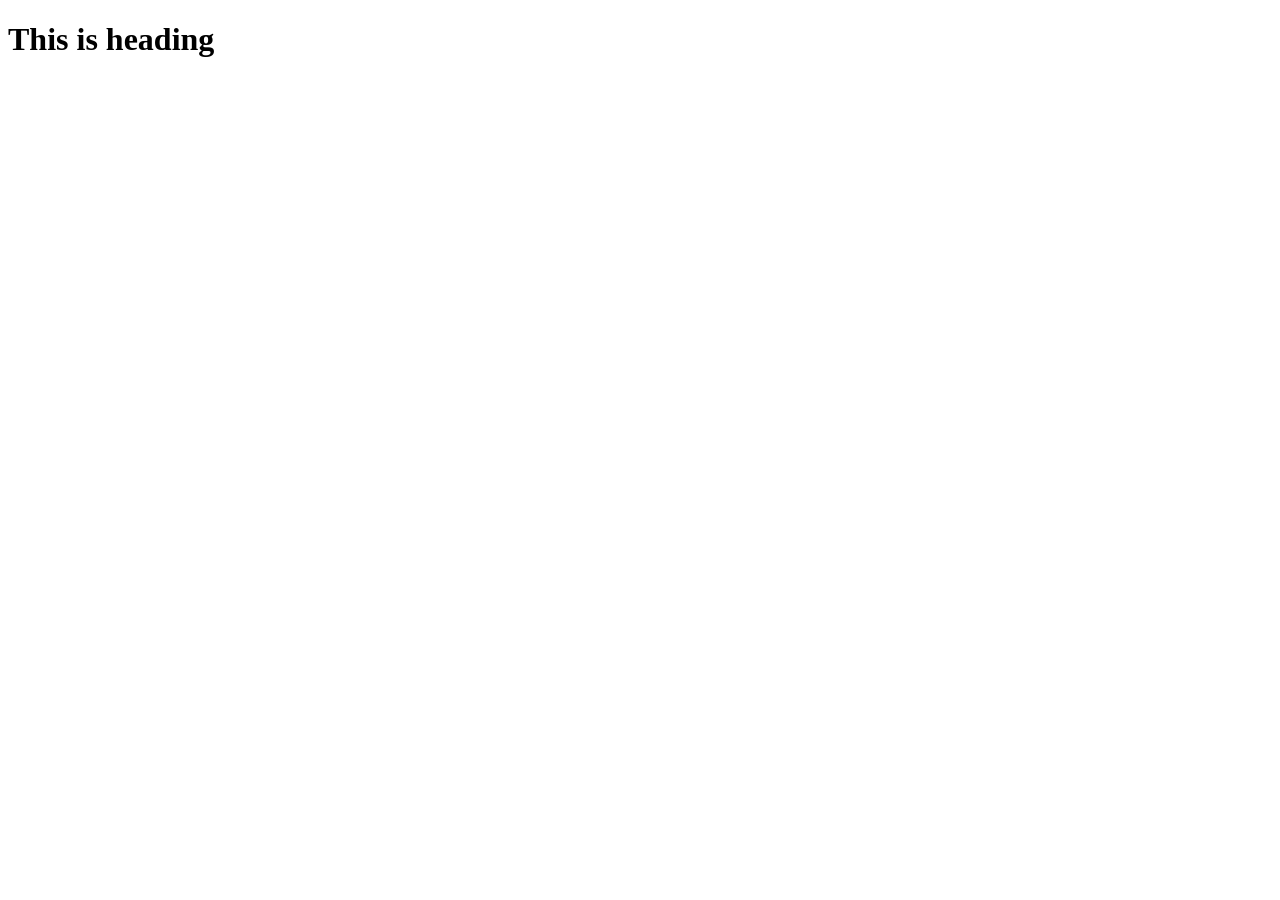
==== index.html @ 62dbfad0 "Add heading to index.html" ====
<!doctype html>
<html lang="en">
  <head>
    <meta charset="UTF-8" />
    <meta name="viewport" content="width=device-width, initial-scale=1.0" />
    <title>Document</title>
  </head>
  <body>
    <h1>This is heading</h1>
  </body>
</html>
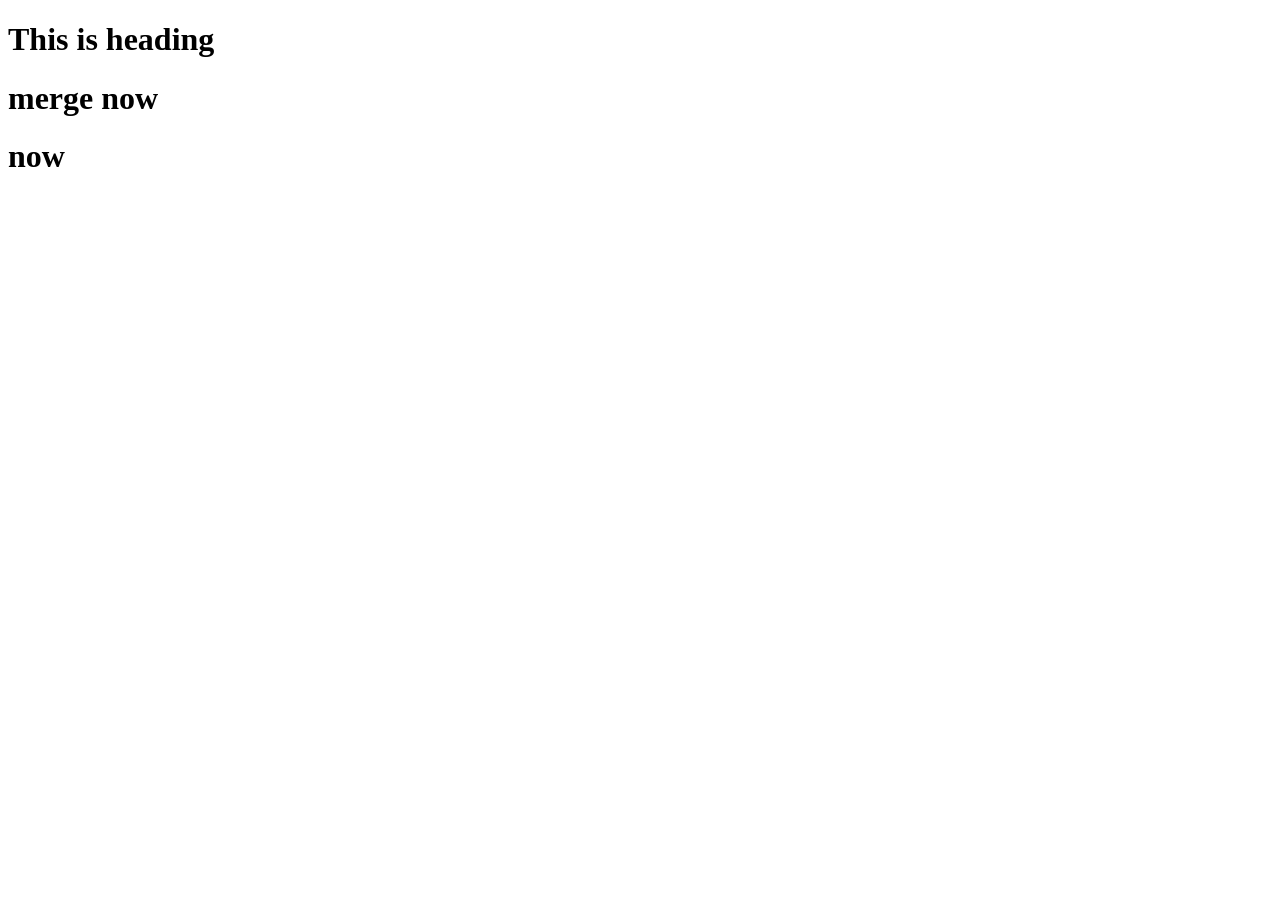
==== commit d7b0caf8: "add" ====
--- a/index.html
+++ b/index.html
@@ -7,5 +7,7 @@
   </head>
   <body>
     <h1>This is heading</h1>
+    <h1>merge now</h1>
+    <h1>now </h1>
   </body>
 </html>
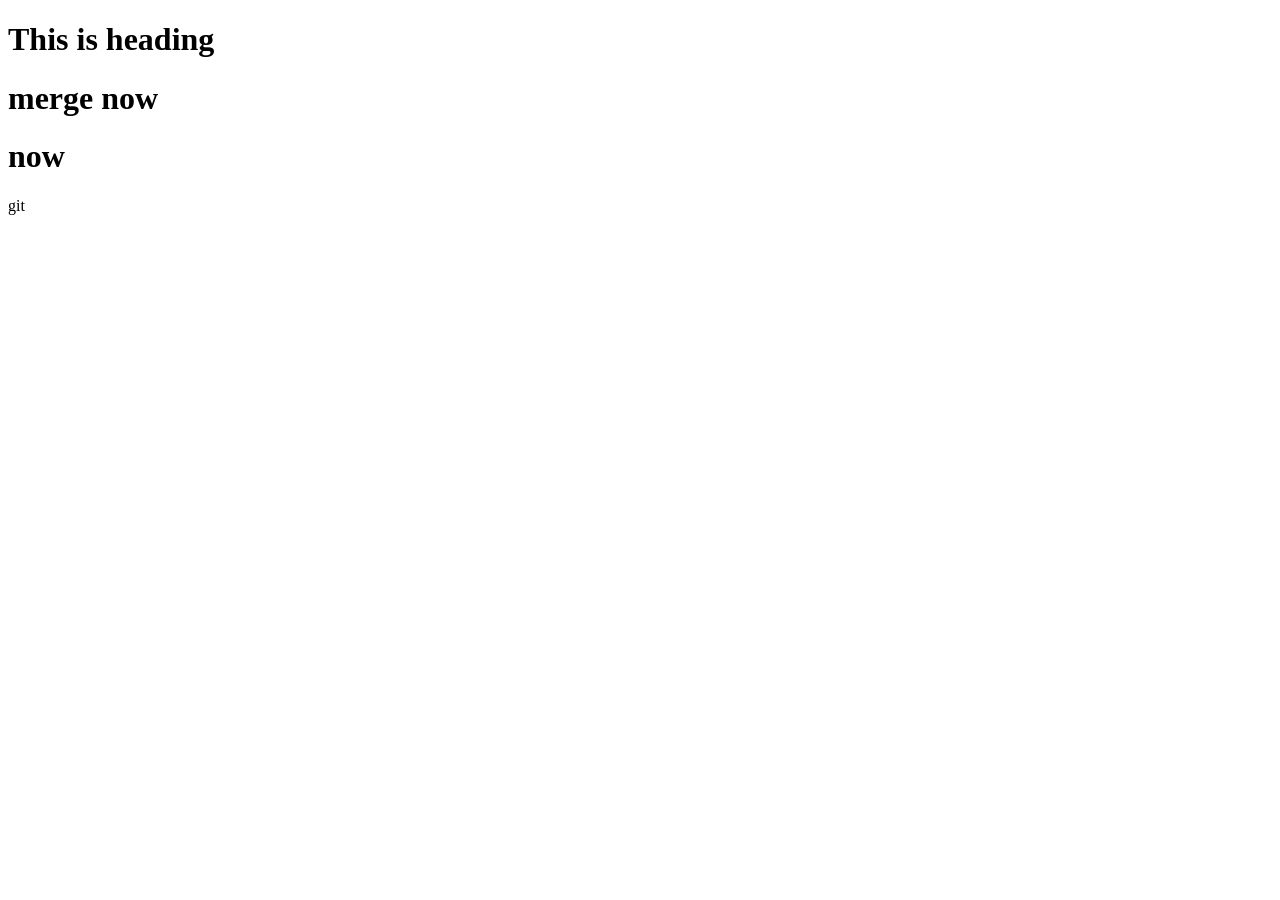
==== commit 080a3e5a: "add link" ====
--- a/index.html
+++ b/index.html
@@ -9,5 +9,6 @@
     <h1>This is heading</h1>
     <h1>merge now</h1>
     <h1>now </h1>
+    <html>git</html>
   </body>
 </html>
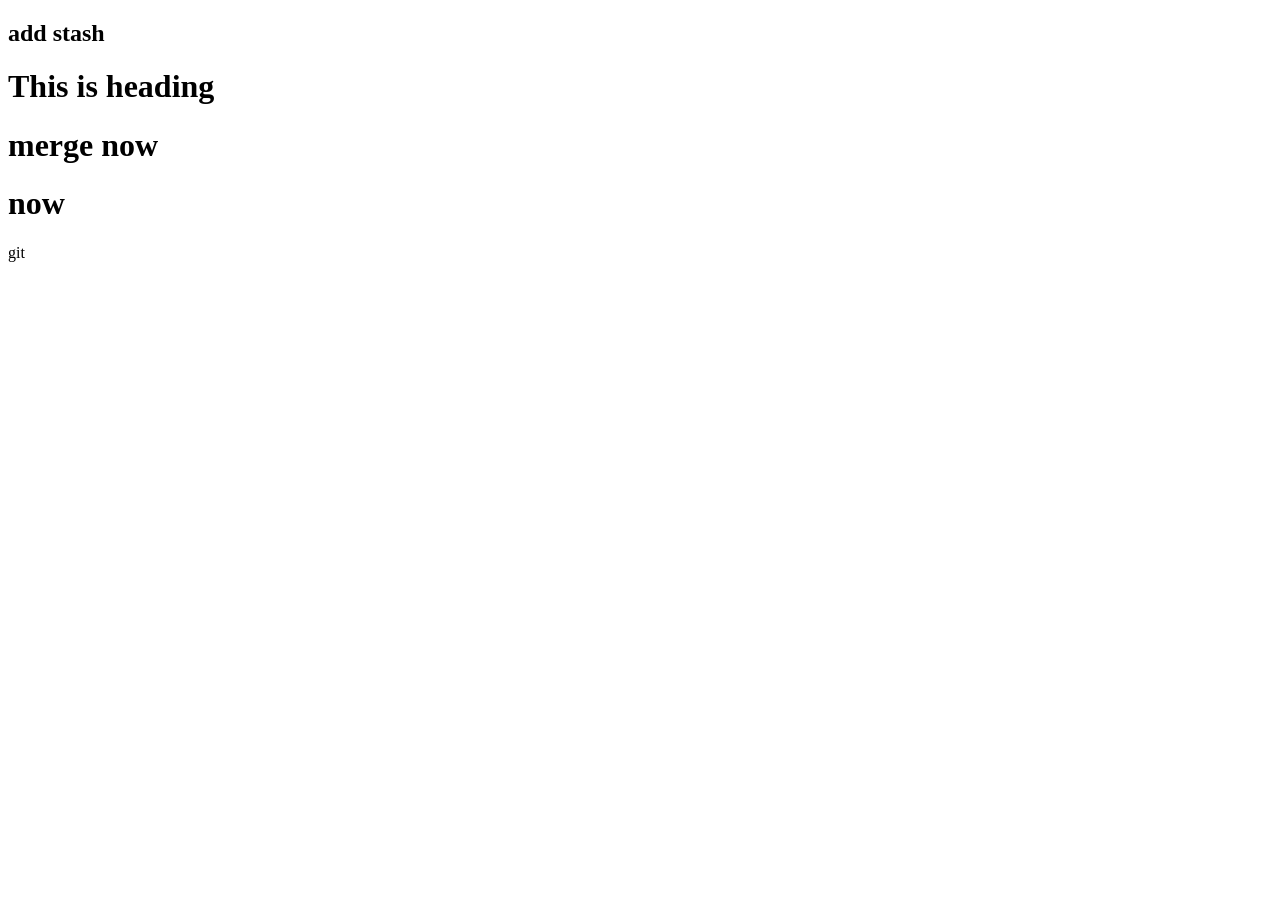
==== commit ecb2e513: "add stash code" ====
--- a/index.html
+++ b/index.html
@@ -6,6 +6,7 @@
     <title>Document</title>
   </head>
   <body>
+    <h2>add stash</h2>
     <h1>This is heading</h1>
     <h1>merge now</h1>
     <h1>now </h1>
